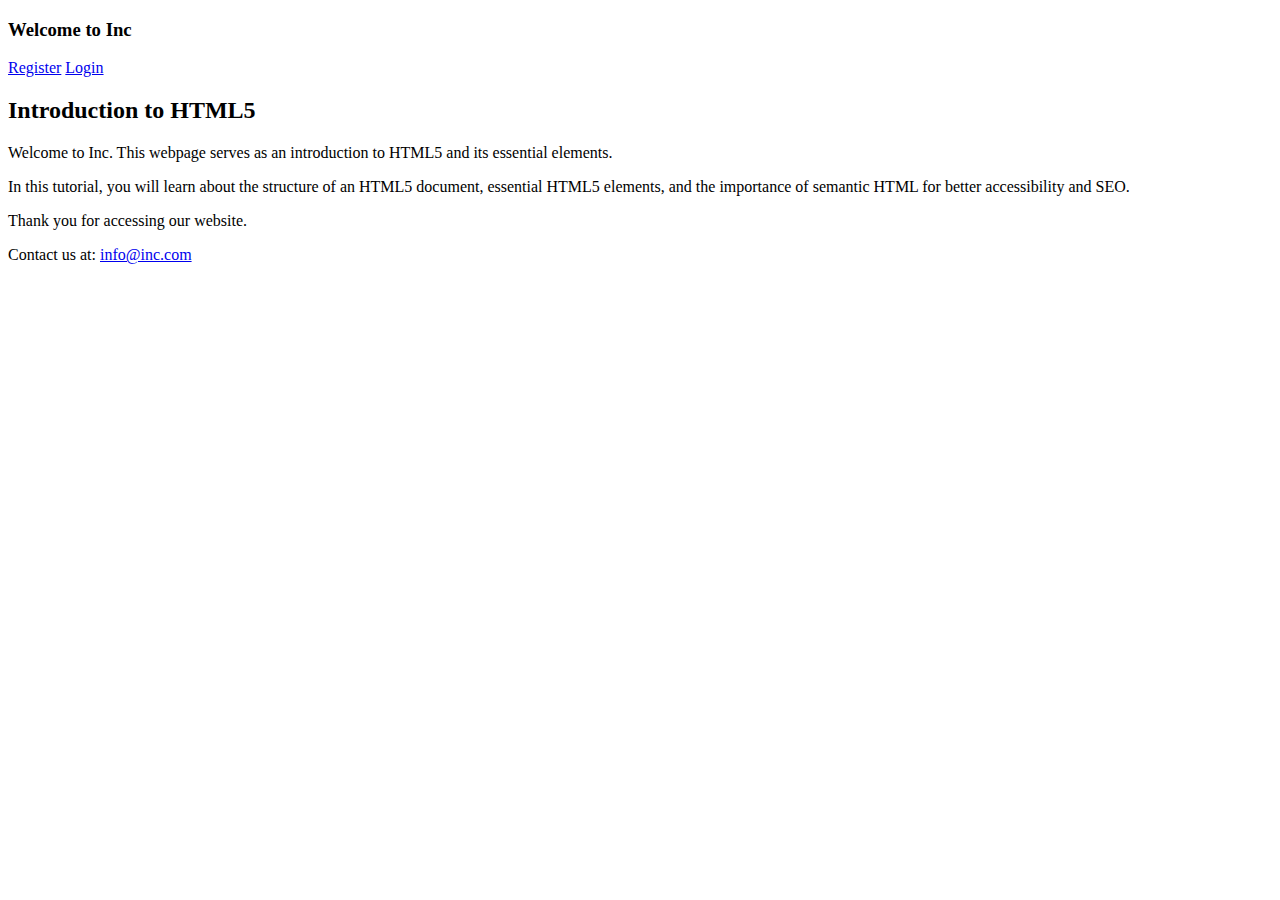
==== index.html @ 282d49cb "Update index.html" ====
<!DOCTYPE html>
<html lang="en">
<head>
    <meta charset="UTF-8">
    <meta name="viewport" content="width=device-width, initial-scale=1.0">
    <title>Index page </title>

</head>
<body>
    <!-- Header Section -->
    <header class="section animated">
        <h3 class="masthead-brand">Welcome to Inc</h3>
        <!-- Navigation Links -->
        <nav>
            <a href="/register" class="btn btn-primary">Register</a>
            <a href="/login" class="btn btn-success">Login</a>
        </nav>
    </header>

    <!-- Main Content Section -->
    <main class="section">
        <h2>Introduction to HTML5</h2>
        <p>Welcome to Inc. This webpage serves as an introduction to HTML5 and its essential elements.</p>
        <p>In this tutorial, you will learn about the structure of an HTML5 document, essential HTML5 elements, and the importance of semantic HTML for better accessibility and SEO.</p>
    </main>

    <!-- Footer Section -->
    <footer class="footer">
        <p>Thank you for accessing our website.</p>
        <p>Contact us at: <a href="mailto:info@inc.com">info@inc.com</a></p>
    </footer>
</body>
</html>
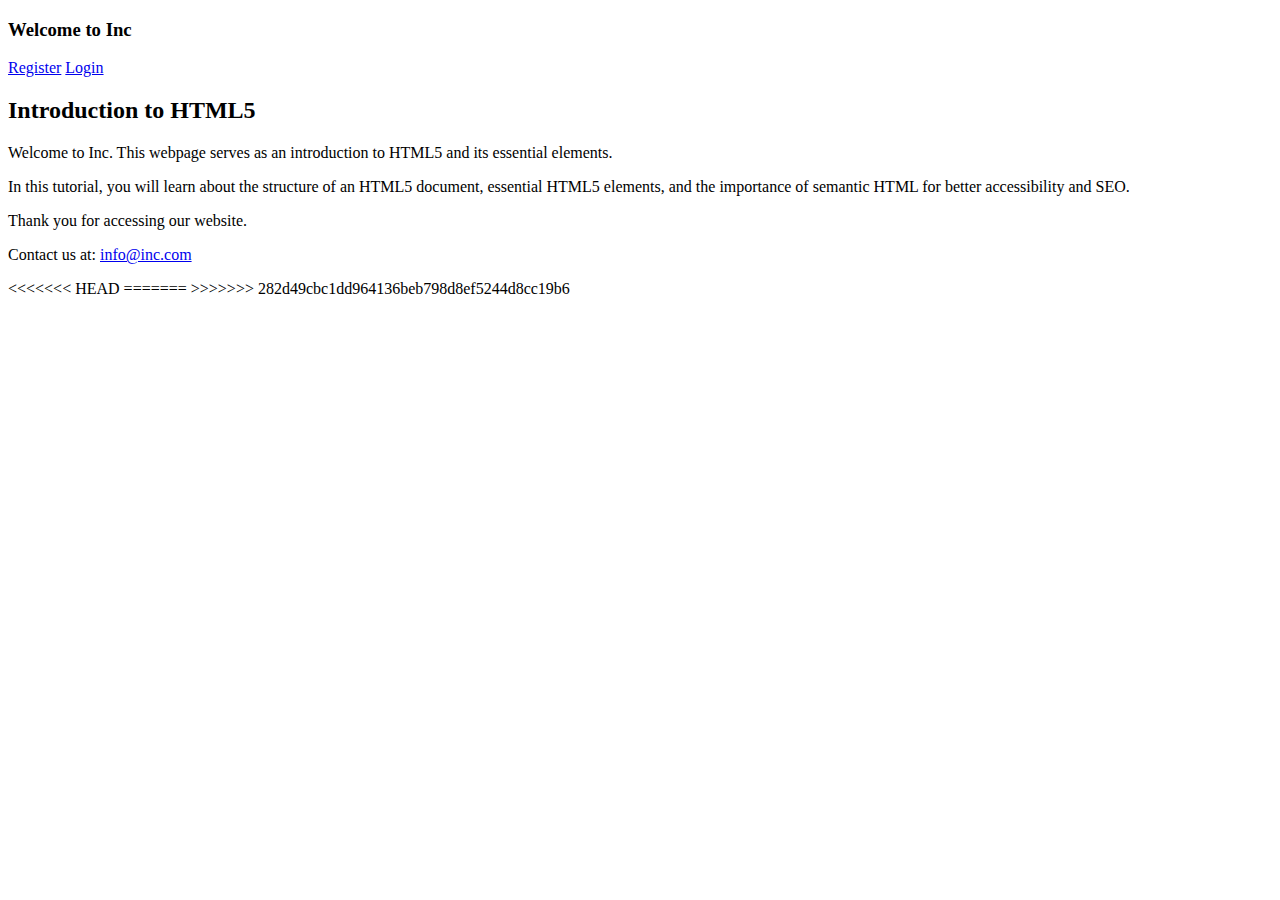
==== commit 89fa8797: "Resolved merge conflicts" ====
--- a/index.html
+++ b/index.html
@@ -30,4 +30,8 @@
         <p>Contact us at: <a href="mailto:info@inc.com">info@inc.com</a></p>
     </footer>
 </body>
+<<<<<<< HEAD
+</html>
+=======
 </html>
+>>>>>>> 282d49cbc1dd964136beb798d8ef5244d8cc19b6
